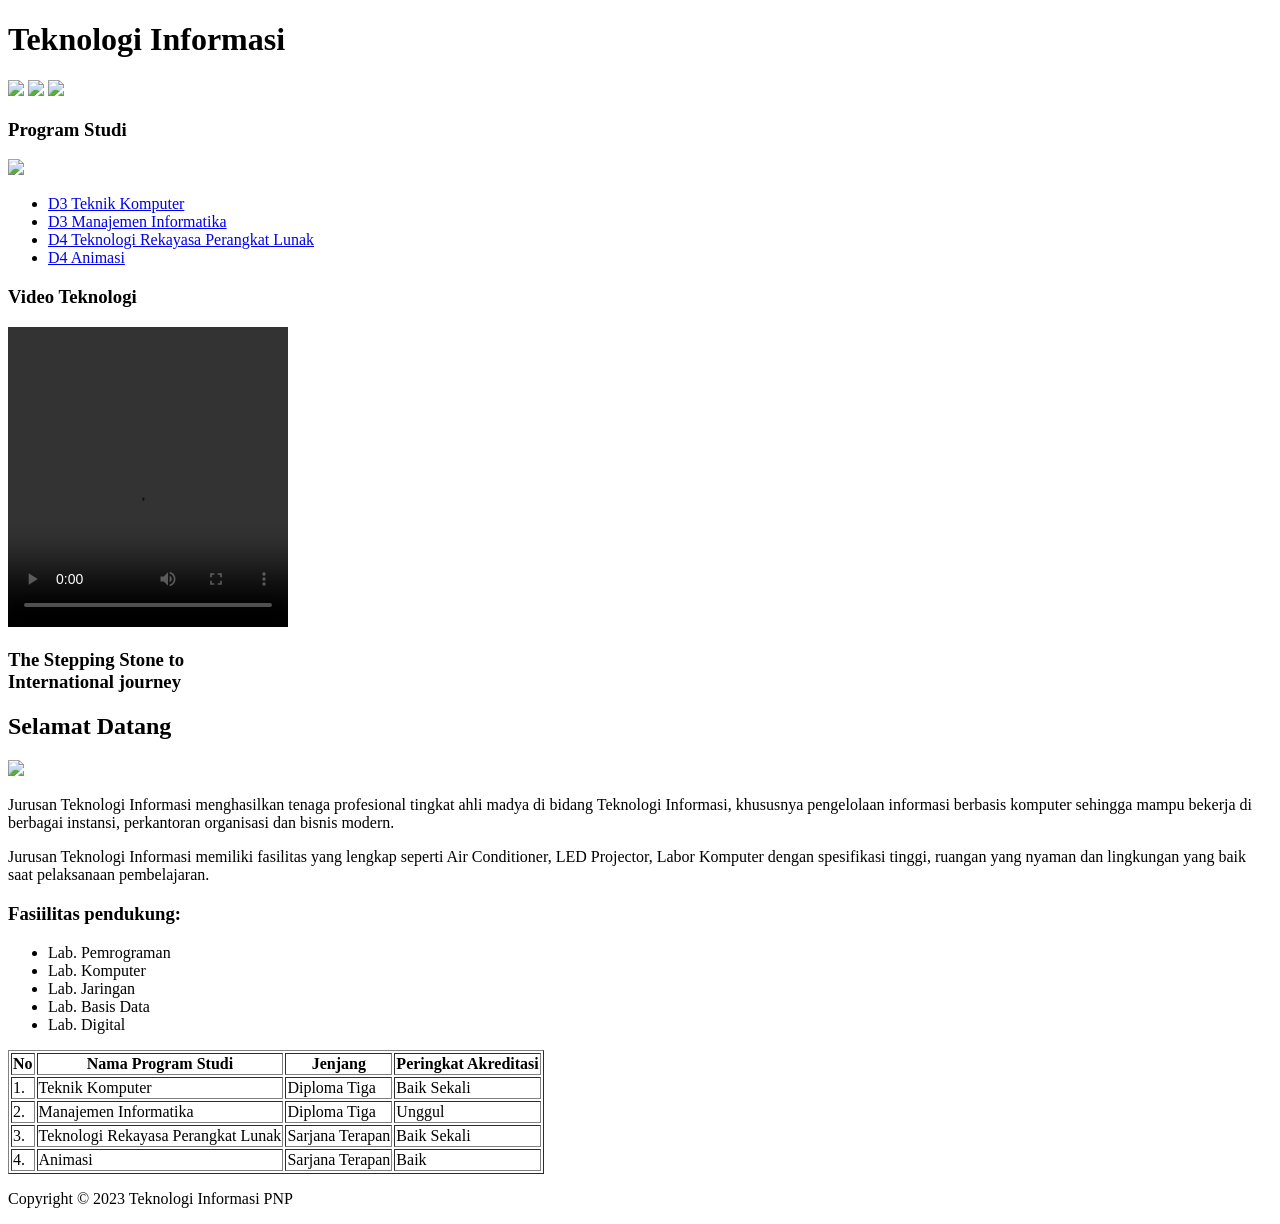
==== index.html @ 7758c1b7 "Add files via upload" ====
<!DOCTYPE html>
<html>
    <head>
	    <title>Latihan Web Dasar</title>
		<link href="stylee.css" rel="stylesheet">
		</head>
	<body>
    
    <div class="header">  
        <h1>Teknologi Informasi</h1>
		<img src = "image/ti.jpg">
		<img src = "image/tii.jpg">
        
		<img src = "image/tk.jpg">
	</div>
    <div class="sidebar">
        <h3>Program Studi</h3>
		<img src = "image/tekinfo.png">
		<nav>
        <ul>
            <li><a href="https://ti.pnp.ac.id/teknik-komputer/">D3 Teknik Komputer</a></li>
            <li><a href="https://ti.pnp.ac.id/manajemen-informatika/">D3 Manajemen Informatika</a></li>
            <li><a href="https://ti.pnp.ac.id/teknologi-rekayasa-perangkat-lunak/">D4 Teknologi Rekayasa Perangkat Lunak</a></li>
            <li><a href="https://ti.pnp.ac.id/animasi/">D4 Animasi</a></li>
        </ul>
		
		<h3>Video Teknologi</h3>
		<video controls width="280" height="300" >
		<source src="video/tekno.mp4" type ="video/mp4">
		</nav>
		<h3>The Stepping Stone to<br>International journey</h3>	
    </div>
        
    <div class="main">
        <h2>Selamat Datang</h2>
		
		<img src = "image/standard.jpg">
        <p>
        Jurusan Teknologi Informasi menghasilkan tenaga profesional 
        tingkat ahli madya di bidang Teknologi Informasi, khususnya 
        pengelolaan informasi berbasis komputer sehingga mampu bekerja 
        di berbagai instansi, perkantoran organisasi dan bisnis modern.
        </p>

        <p>
        Jurusan Teknologi Informasi memiliki fasilitas yang lengkap seperti 
        Air Conditioner, LED Projector, Labor Komputer dengan spesifikasi tinggi, 
        ruangan yang nyaman dan lingkungan yang baik saat pelaksanaan pembelajaran.
        </p>
			<h3>Fasiilitas pendukung:</h3>
		<ul>
		<li>Lab. Pemrograman</li>
		<li>Lab. Komputer</li>
		<li>Lab. Jaringan</li>
		<li>Lab. Basis Data</li>
		<li>Lab. Digital</li>
		</ul>
		<table border collapse ="collapse">
		<tr>
		<th>No</th>
        <th>Nama Program Studi</th>
		<th>Jenjang</th>
		<th>Peringkat Akreditasi</th>
		</tr>
		<tr>
		<td>1.</td>
        <td>Teknik Komputer</td>
		<td>Diploma Tiga</td>
		<td>Baik Sekali</td>
		</tr>
		<tr>
		<td>2.</td>
        <td>Manajemen Informatika</td>
		<td>Diploma Tiga</td>
		<td>Unggul</td>
		</tr>
			<tr>
		<td>3.</td>
        <td>Teknologi Rekayasa Perangkat Lunak</td>
		<td>Sarjana Terapan</td>
		<td>Baik Sekali</td>
		</tr>
		<td>4.</td>
        <td>Animasi</td>
		<td>Sarjana Terapan</td>
		<td>Baik</td>
		</tr>
		
		
		</table>
    </div>

    <div class="footer">
        <p>Copyright © 2023 Teknologi Informasi PNP</p>
    </div>
	</body>
	</head>
</html>
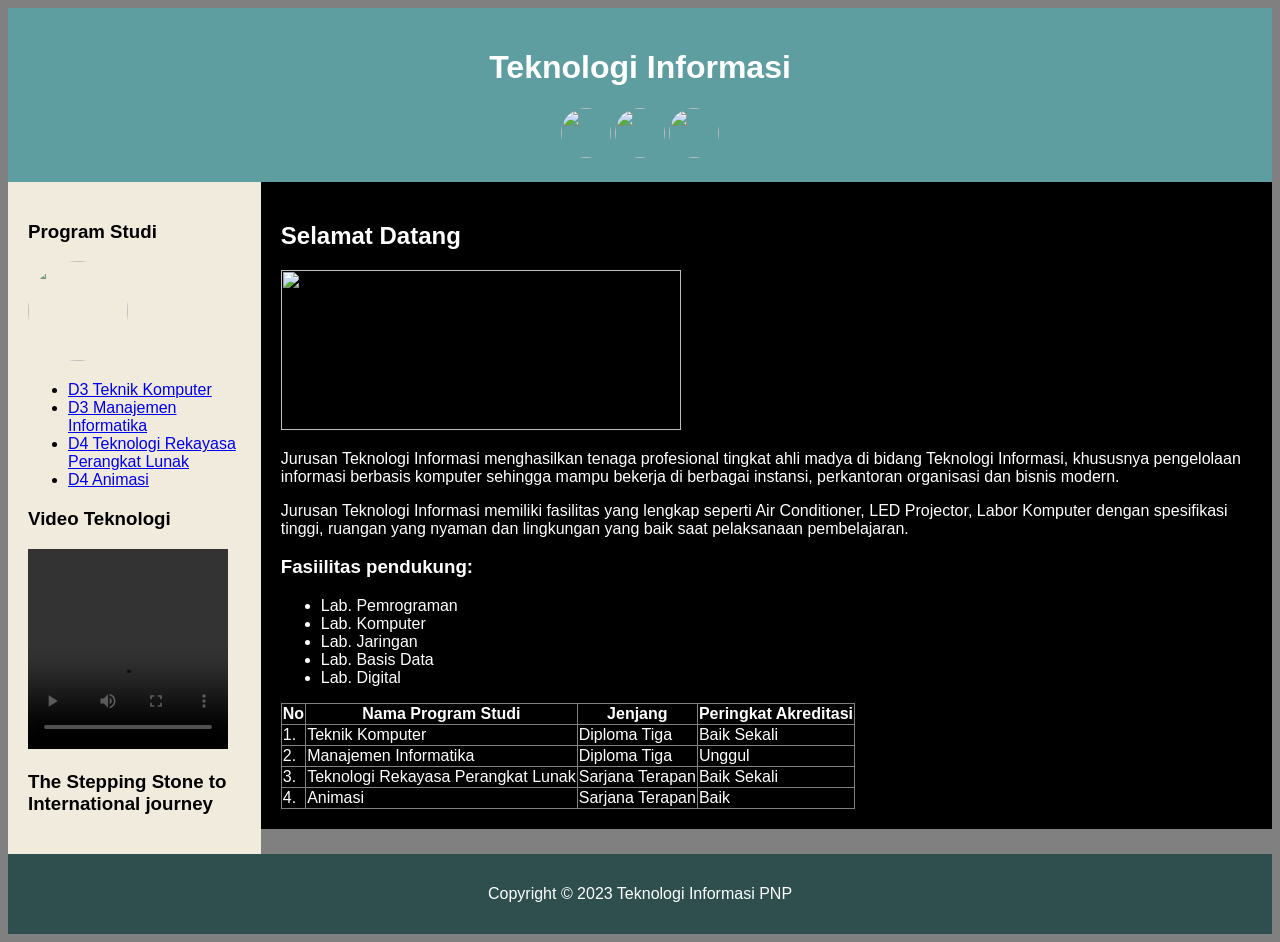
==== commit 854e510e: "Update index.html" ====
--- a/index.html
+++ b/index.html
@@ -23,11 +23,13 @@
             <li><a href="https://ti.pnp.ac.id/teknologi-rekayasa-perangkat-lunak/">D4 Teknologi Rekayasa Perangkat Lunak</a></li>
             <li><a href="https://ti.pnp.ac.id/animasi/">D4 Animasi</a></li>
         </ul>
+	    </nav>		
 		
 		<h3>Video Teknologi</h3>
 		<video controls width="280" height="300" >
 		<source src="video/tekno.mp4" type ="video/mp4">
-		</nav>
+		</video>	
+		
 		<h3>The Stepping Stone to<br>International journey</h3>	
     </div>
         
@@ -55,7 +57,7 @@
 		<li>Lab. Basis Data</li>
 		<li>Lab. Digital</li>
 		</ul>
-		<table border collapse ="collapse">
+		<table border ="1" style ="border-collapse:collapse;">
 		<tr>
 		<th>No</th>
         <th>Nama Program Studi</th>
@@ -80,6 +82,7 @@
 		<td>Sarjana Terapan</td>
 		<td>Baik Sekali</td>
 		</tr>
+		<tr>
 		<td>4.</td>
         <td>Animasi</td>
 		<td>Sarjana Terapan</td>
@@ -94,5 +97,4 @@
         <p>Copyright © 2023 Teknologi Informasi PNP</p>
     </div>
 	</body>
-	</head>
-</html>+</html>
--- a/stylee.css
+++ b/stylee.css
@@ -0,0 +1,87 @@
+ 
+  	body{
+	     font-family:Arial,sans-serif;
+	    background-color:gray;
+         .header{
+            background-color:#5F9EA0;
+            color: white;
+            padding: 20px;
+			text-align : center;
+	
+	
+	   }
+        .header img{
+	       width:50px;
+	       height:50px;
+	       text-align:left;
+	       color-textr:gray;       
+           border-radius: 50%;  
+          object-fit: cover; 	
+		  
+	    }
+	   .header h1{
+	        background-color:#5F9EA0;
+	        text-align:center;
+	   }
+	
+	 * {
+         box-sizing: border-box;
+       }
+	    .sidebar{
+            background-color:#F0EBDD;
+            color:black;
+            width: 20%;
+            min-height: 300px;
+            float: left;
+            padding: 20px;
+			
+			}
+	   .sidebar img{
+	       width:100px;
+	       height:100px;
+	       text-align:left;
+	       color-textr:gray;       
+           border-radius: 50%;  
+           object-fit: cover; 	
+		
+        }
+		.sidebar video{
+		    width:200px;
+	       height:200px;
+	       text-align:left; 
+		    object-fit: cover; 	
+		}
+		
+
+        .main{
+            background-color:black;
+            width: 80%;
+            min-height: 300px;
+            float: left;
+            padding: 20px;
+			color:white;
+			background-image:url("image/imagee.jpg");
+		    
+		     
+			
+        }
+	
+	    .main img{
+		    width:400px;
+            height:160px;
+	        text-align:right;
+	        color-textr:gray;       
+        
+	
+		}
+
+
+	 .footer{
+	    background-color:#2F4F4F;
+	    padding20px;
+	    text-align:center;
+	    clear:both;
+	    padding:15px;
+	    color :white;
+	}
+	}
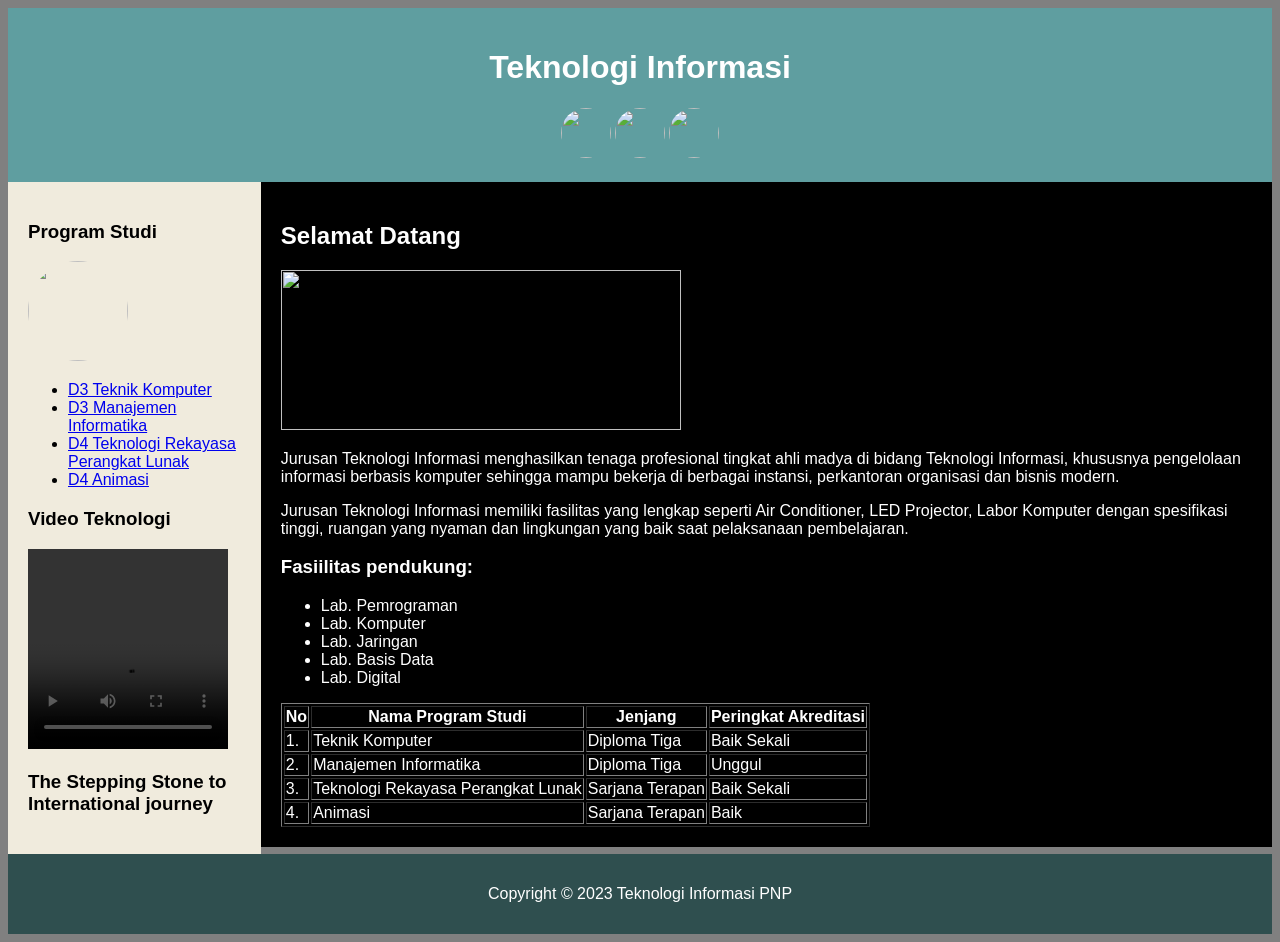
==== commit c28dd51a: "Add files via upload" ====
--- a/index.html
+++ b/index.html
@@ -1,8 +1,12 @@
 <!DOCTYPE html>
-<html>
-    <head>
-	    <title>Latihan Web Dasar</title>
-		<link href="stylee.css" rel="stylesheet">
+<html lang="en">
+<head>
+    <meta charset="UTF-8">
+    <meta name="viewport" content="width=device-width, initial-scale=1.0">
+    <title>Web Sederhana</title>
+	<link  href="stylee.css" rel="stylesheet">
+	 
+</head>
 		</head>
 	<body>
     
@@ -23,13 +27,11 @@
             <li><a href="https://ti.pnp.ac.id/teknologi-rekayasa-perangkat-lunak/">D4 Teknologi Rekayasa Perangkat Lunak</a></li>
             <li><a href="https://ti.pnp.ac.id/animasi/">D4 Animasi</a></li>
         </ul>
-	    </nav>		
 		
 		<h3>Video Teknologi</h3>
 		<video controls width="280" height="300" >
 		<source src="video/tekno.mp4" type ="video/mp4">
-		</video>	
-		
+		</nav>
 		<h3>The Stepping Stone to<br>International journey</h3>	
     </div>
         
@@ -57,7 +59,7 @@
 		<li>Lab. Basis Data</li>
 		<li>Lab. Digital</li>
 		</ul>
-		<table border ="1" style ="border-collapse:collapse;">
+		<table border collapse ="collapse">
 		<tr>
 		<th>No</th>
         <th>Nama Program Studi</th>
@@ -82,7 +84,6 @@
 		<td>Sarjana Terapan</td>
 		<td>Baik Sekali</td>
 		</tr>
-		<tr>
 		<td>4.</td>
         <td>Animasi</td>
 		<td>Sarjana Terapan</td>
@@ -97,4 +98,9 @@
         <p>Copyright © 2023 Teknologi Informasi PNP</p>
     </div>
 	</body>
+	</head>
 </html>
+
+    
+</body>
+</html>
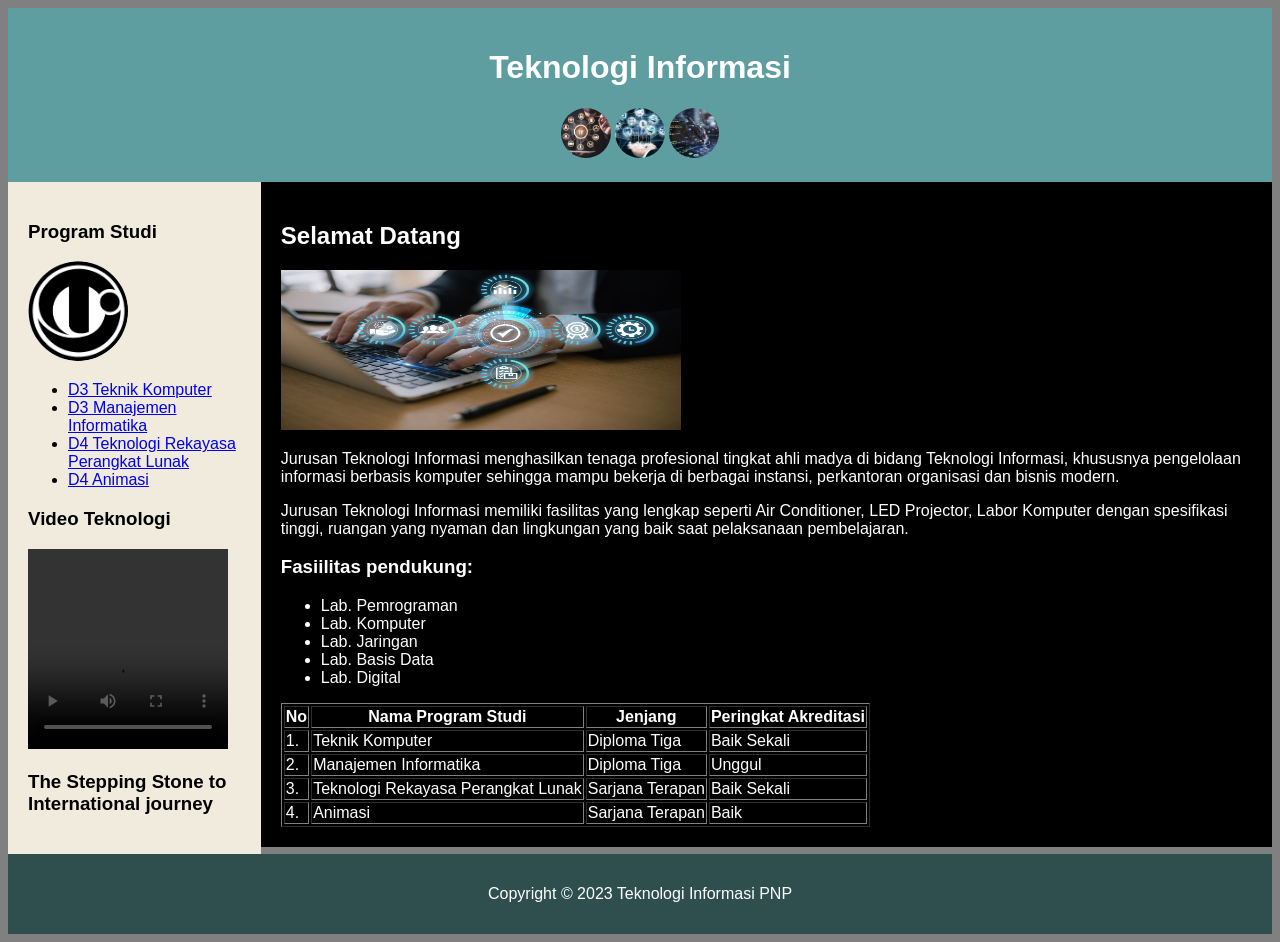
==== commit 5a5c0db4: "Add files via upload" ====
--- a/index.html
+++ b/index.html
@@ -1,25 +1,21 @@
 <!DOCTYPE html>
-<html lang="en">
-<head>
-    <meta charset="UTF-8">
-    <meta name="viewport" content="width=device-width, initial-scale=1.0">
-    <title>Web Sederhana</title>
-	<link  href="stylee.css" rel="stylesheet">
-	 
-</head>
+<html>
+    <head>
+	    <title>Latihan Web Dasar</title>
+		<link href="stylee.css" rel="stylesheet">
 		</head>
 	<body>
     
     <div class="header">  
         <h1>Teknologi Informasi</h1>
-		<img src = "image/ti.jpg">
-		<img src = "image/tii.jpg">
+		<img src = "ti.jpg">
+		<img src = "tii.jpg">
         
-		<img src = "image/tk.jpg">
+		<img src = "tk.jpg">
 	</div>
     <div class="sidebar">
         <h3>Program Studi</h3>
-		<img src = "image/tekinfo.png">
+		<img src = "tekinfo.png">
 		<nav>
         <ul>
             <li><a href="https://ti.pnp.ac.id/teknik-komputer/">D3 Teknik Komputer</a></li>
@@ -30,7 +26,7 @@
 		
 		<h3>Video Teknologi</h3>
 		<video controls width="280" height="300" >
-		<source src="video/tekno.mp4" type ="video/mp4">
+		<source src="tekno.mp4" type ="video/mp4">
 		</nav>
 		<h3>The Stepping Stone to<br>International journey</h3>	
     </div>
@@ -38,7 +34,7 @@
     <div class="main">
         <h2>Selamat Datang</h2>
 		
-		<img src = "image/standard.jpg">
+		<img src = "standard.jpg">
         <p>
         Jurusan Teknologi Informasi menghasilkan tenaga profesional 
         tingkat ahli madya di bidang Teknologi Informasi, khususnya 
@@ -99,8 +95,4 @@
     </div>
 	</body>
 	</head>
-</html>
-
-    
-</body>
 </html>
--- a/stylee.css
+++ b/stylee.css
@@ -2,6 +2,7 @@
   	body{
 	     font-family:Arial,sans-serif;
 	    background-color:gray;
+    	}
          .header{
             background-color:#5F9EA0;
             color: white;
@@ -84,4 +85,4 @@
 	    padding:15px;
 	    color :white;
 	}
-	}+	
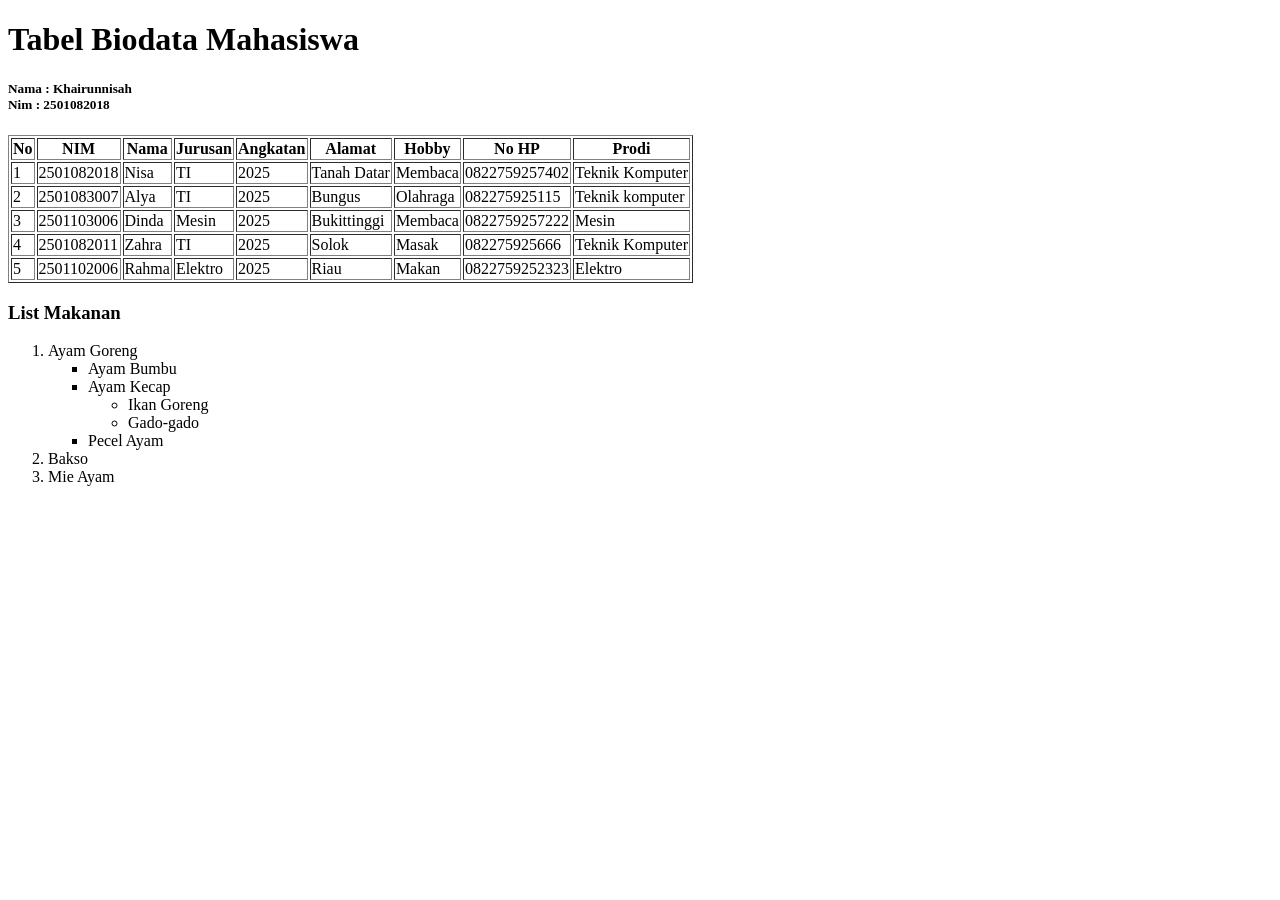
==== commit e3485287: "Add files via upload" ====
--- a/index.html
+++ b/index.html
@@ -1,98 +1,104 @@
 <!DOCTYPE html>
 <html>
-    <head>
-	    <title>Latihan Web Dasar</title>
-		<link href="stylee.css" rel="stylesheet">
-		</head>
-	<body>
-    
-    <div class="header">  
-        <h1>Teknologi Informasi</h1>
-		<img src = "ti.jpg">
-		<img src = "tii.jpg">
-        
-		<img src = "tk.jpg">
-	</div>
-    <div class="sidebar">
-        <h3>Program Studi</h3>
-		<img src = "tekinfo.png">
-		<nav>
-        <ul>
-            <li><a href="https://ti.pnp.ac.id/teknik-komputer/">D3 Teknik Komputer</a></li>
-            <li><a href="https://ti.pnp.ac.id/manajemen-informatika/">D3 Manajemen Informatika</a></li>
-            <li><a href="https://ti.pnp.ac.id/teknologi-rekayasa-perangkat-lunak/">D4 Teknologi Rekayasa Perangkat Lunak</a></li>
-            <li><a href="https://ti.pnp.ac.id/animasi/">D4 Animasi</a></li>
-        </ul>
+     <head>
+	    <title>Web Tabel HTML</title>
+	 </head>
+	 <body>
+	    <h1>Tabel Biodata Mahasiswa</h1>
+		<h5>Nama : Khairunnisah <br> Nim : 2501082018</h5>
 		
-		<h3>Video Teknologi</h3>
-		<video controls width="280" height="300" >
-		<source src="tekno.mp4" type ="video/mp4">
-		</nav>
-		<h3>The Stepping Stone to<br>International journey</h3>	
-    </div>
-        
-    <div class="main">
-        <h2>Selamat Datang</h2>
-		
-		<img src = "standard.jpg">
-        <p>
-        Jurusan Teknologi Informasi menghasilkan tenaga profesional 
-        tingkat ahli madya di bidang Teknologi Informasi, khususnya 
-        pengelolaan informasi berbasis komputer sehingga mampu bekerja 
-        di berbagai instansi, perkantoran organisasi dan bisnis modern.
-        </p>
 
-        <p>
-        Jurusan Teknologi Informasi memiliki fasilitas yang lengkap seperti 
-        Air Conditioner, LED Projector, Labor Komputer dengan spesifikasi tinggi, 
-        ruangan yang nyaman dan lingkungan yang baik saat pelaksanaan pembelajaran.
-        </p>
-			<h3>Fasiilitas pendukung:</h3>
-		<ul>
-		<li>Lab. Pemrograman</li>
-		<li>Lab. Komputer</li>
-		<li>Lab. Jaringan</li>
-		<li>Lab. Basis Data</li>
-		<li>Lab. Digital</li>
-		</ul>
 		<table border collapse ="collapse">
 		<tr>
 		<th>No</th>
-        <th>Nama Program Studi</th>
-		<th>Jenjang</th>
-		<th>Peringkat Akreditasi</th>
+		<th>NIM</th>
+		<th>Nama</th>
+		<th>Jurusan</th>
+		<th>Angkatan</th>
+		<th>Alamat</th>
+		<th>Hobby</th>
+		<th>No HP</th>
+		<th>Prodi</th>
+		
 		</tr>
 		<tr>
-		<td>1.</td>
-        <td>Teknik Komputer</td>
-		<td>Diploma Tiga</td>
-		<td>Baik Sekali</td>
+		<td>1</td>
+		<td>2501082018</td>
+		<td>Nisa</td>
+		<td>TI</td>
+		<td>2025</td>
+		<td>Tanah Datar</td>
+		<td>Membaca</td>
+		<td>0822759257402</td>
+		<td>Teknik Komputer</td>
 		</tr>
 		<tr>
-		<td>2.</td>
-        <td>Manajemen Informatika</td>
-		<td>Diploma Tiga</td>
-		<td>Unggul</td>
+		<td>2</td>
+		<td>2501083007</td>
+		<td>Alya</td>
+		<td>TI</td>
+		<td>2025</td>
+		<td>Bungus</td>
+		<td>Olahraga</td>
+		<td>082275925115</td>
+		<td>Teknik komputer</td>
+		</tr> 
+		<tr>
+		<td>3</td>
+		<td>2501103006</td>
+		<td>Dinda</td>
+		<td>Mesin</td>
+		<td>2025</td>
+		<td>Bukittinggi</td>
+		<td>Membaca</td>
+		<td>0822759257222</td>
+		<td> Mesin</td>
 		</tr>
-			<tr>
-		<td>3.</td>
-        <td>Teknologi Rekayasa Perangkat Lunak</td>
-		<td>Sarjana Terapan</td>
-		<td>Baik Sekali</td>
+		<tr>
+		<td>4</td>
+		<td>2501082011</td>
+		<td>Zahra</td>
+		<td>TI</td>
+		<td>2025</td>
+		<td>Solok</td>
+		<td>Masak</td>
+		<td>082275925666</td>
+		<td>Teknik Komputer</td>
 		</tr>
-		<td>4.</td>
-        <td>Animasi</td>
-		<td>Sarjana Terapan</td>
-		<td>Baik</td>
+		<tr>
+		<td>5</td>
+		<td>2501102006</td>
+		<td>Rahma</td>
+		<td>Elektro</td>
+		<td>2025</td>
+		<td>Riau</td>
+		<td>Makan</td>
+		<td>0822759252323</td>
+		<td>Elektro</td>
 		</tr>
 		
+		</table>
+		<h3>List Makanan </h3>
+		<ol type ="1">
+		   <li>Ayam Goreng</li>
+		      <ul type ="square"> 
+			    <li> Ayam Bumbu</li>
+				<li> Ayam Kecap</li>
+				
+			  <ul type="circle">
+			     <li>Ikan Goreng</li>
+				 <li>Gado-gado</li>
+				 </ul>
+				 </ul>
+			  <ul  type ="square">
+			    <li> Pecel Ayam</li>
+				</ul>
+				
+				
+		   <li>Bakso</li>
+		   <li>Mie Ayam</li>
+		</ol>
 		
-		</table>
-    </div>
-
-    <div class="footer">
-        <p>Copyright © 2023 Teknologi Informasi PNP</p>
-    </div>
-	</body>
-	</head>
+	 </body>
+	 
 </html>
